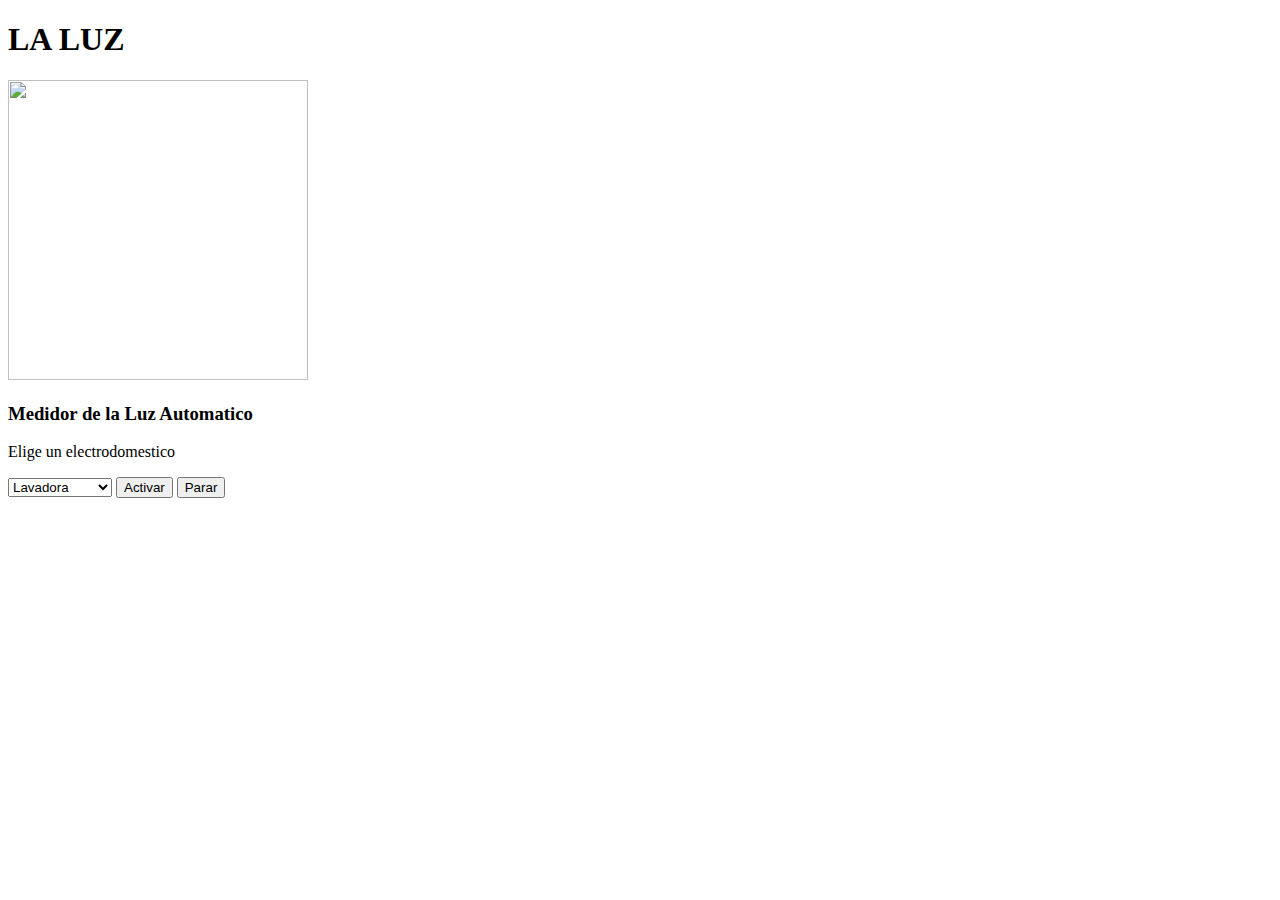
==== index.html @ ec1fe021 "Add files via upload" ====
<!DOCTYPE html>
<html>
    <head>
        <link rel="index.css">
    </head>
    <body>
        <header class="cabecera">
            <h1>LA LUZ</h1>
            <img src="https://png.pngtree.com/png-clipart/20221230/original/pngtree-lightning-electric-icon-png-image_8826778.png" width="300" height="300">
        </header>
        <section class="seccion">
            <h3>Medidor de la Luz Automatico</h3>
            <p>Elige un electrodomestico</p>
            <select class="electrodomestico">
                <option>Lavadora</option>
                <option>Nevera</option>
                <option>Microondas</option>
                <option>Lavavajillas</option>
                <option>Vitroceramica</option>
            </select>
            <input type="button" value="Activar" class="encender">
            <input type="button" value="Parar" class="parar">
        </section>
    </body>
</html>
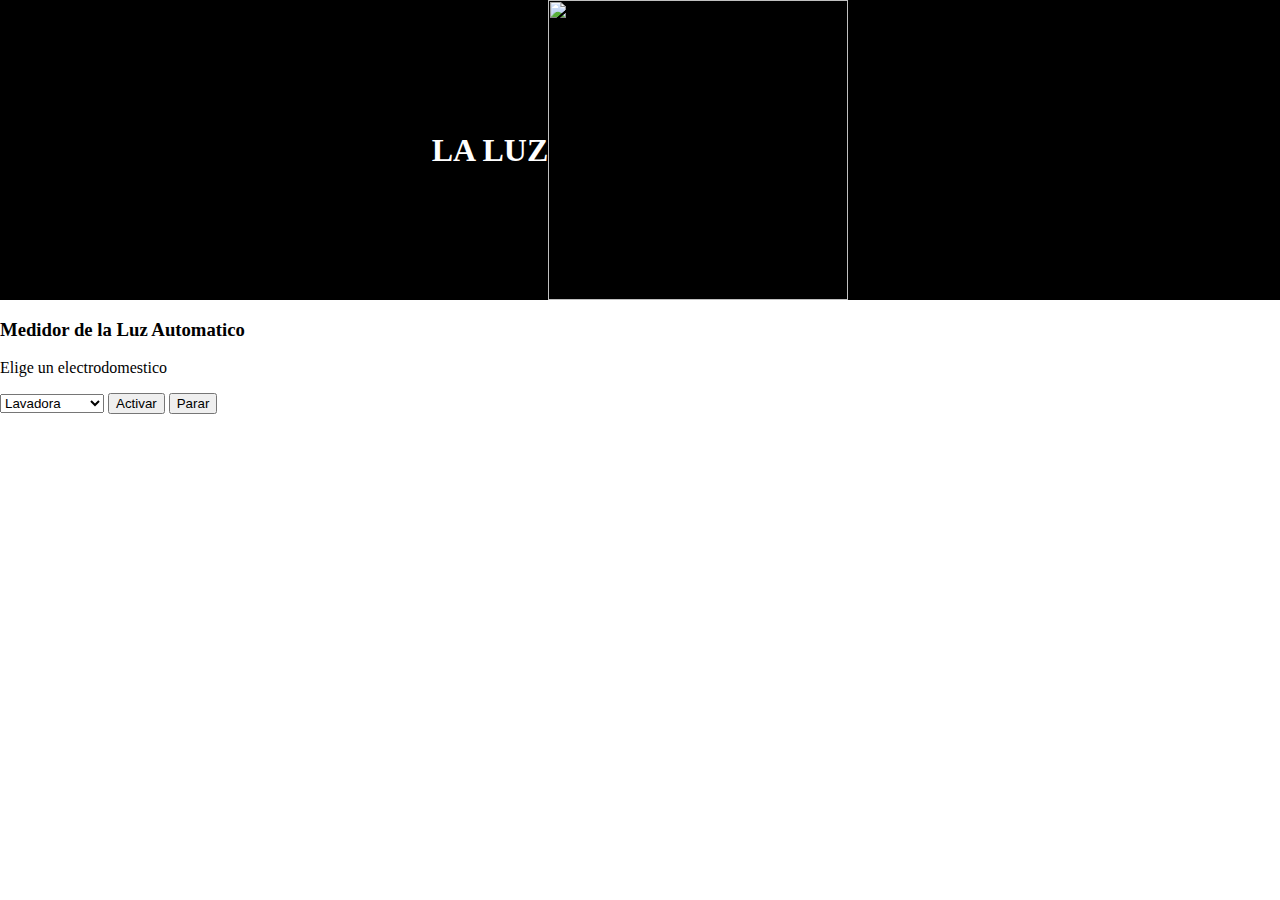
==== commit dde98a85: "Update index.html" ====
--- a/index.html
+++ b/index.html
@@ -1,7 +1,7 @@
 <!DOCTYPE html>
 <html>
     <head>
-        <link rel="index.css">
+        <link rel="stylesheet" href="index.css">
     </head>
     <body>
         <header class="cabecera">
@@ -20,6 +20,9 @@
             </select>
             <input type="button" value="Activar" class="encender">
             <input type="button" value="Parar" class="parar">
+            <div class="resultadoaqui">
+                
+            </div>
         </section>
     </body>
-</html>+</html>
--- a/index.css
+++ b/index.css
@@ -0,0 +1,11 @@
+.cabecera{
+    color: white;
+    display: flex;
+    justify-content: center;
+    align-items: center;
+    margin: 0px;
+    background-color: black;
+}
+body{
+    margin:0px;
+}
